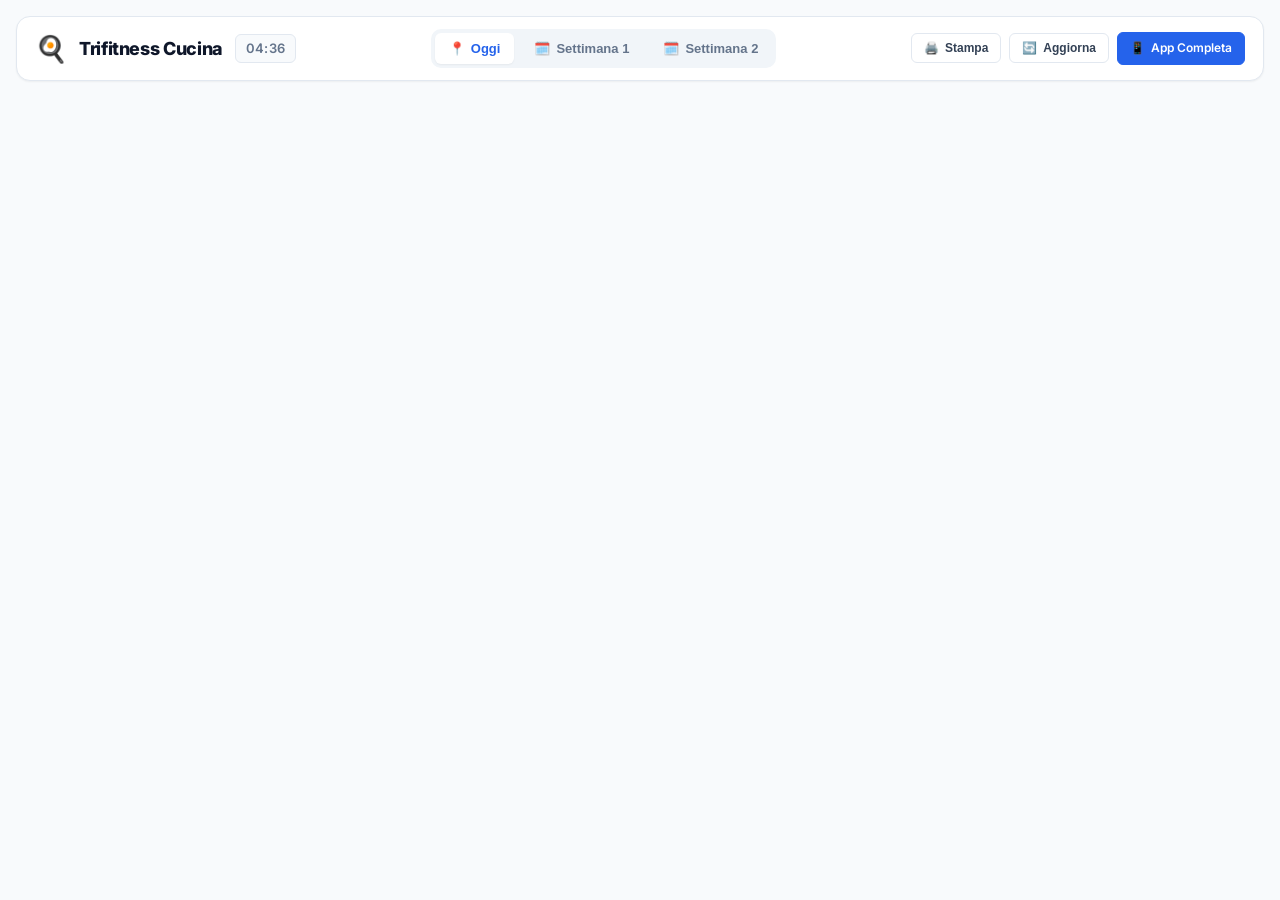
==== static/kitchen.html @ 12268996 "Add recipe edit button in slot modal and printable kitchen tablet view" ====
<!DOCTYPE html>
<html lang="it">
<head>
  <meta charset="UTF-8">
  <meta name="viewport" content="width=device-width, initial-scale=1.0">
  <title>Trifitness Cucina • Kiosk & Tablet</title>
  <link rel="preconnect" href="https://fonts.googleapis.com">
  <link rel="preconnect" href="https://fonts.gstatic.com" crossorigin>
  <link href="https://fonts.googleapis.com/css2?family=Inter:wght@400;500;600;700;800&display=swap" rel="stylesheet">
  <style>
    :root {
      --primary: #2563eb;
      --primary-dark: #1d4ed8;
      --primary-light: #eff6ff;
      --accent: #10b981;
      --bg: #f8fafc;
      --card-bg: #ffffff;
      --text: #0f172a;
      --text-muted: #64748b;
      --border: #e2e8f0;
      --radius-sm: 6px;
      --radius-md: 10px;
      --radius-lg: 14px;
      --shadow-sm: 0 1px 2px rgba(0, 0, 0, 0.05);
      --shadow-md: 0 4px 6px -1px rgba(0, 0, 0, 0.08), 0 2px 4px -2px rgba(0, 0, 0, 0.05);
    }

    * {
      box-sizing: border-box;
      margin: 0;
      padding: 0;
    }

    body {
      font-family: 'Inter', -apple-system, BlinkMacSystemFont, "Segoe UI", Roboto, sans-serif;
      background: var(--bg);
      color: var(--text);
      line-height: 1.4;
      padding: 16px;
      -webkit-font-smoothing: antialiased;
    }

    /* KIOSK HEADER */
    .kiosk-header {
      background: var(--card-bg);
      border: 1px solid var(--border);
      border-radius: var(--radius-lg);
      padding: 12px 18px;
      margin-bottom: 16px;
      display: flex;
      justify-content: space-between;
      align-items: center;
      box-shadow: var(--shadow-sm);
      flex-wrap: wrap;
      gap: 12px;
    }

    .kiosk-branding {
      display: flex;
      align-items: center;
      gap: 12px;
    }

    .kiosk-logo {
      font-size: 26px;
      line-height: 1;
    }

    .kiosk-title {
      font-size: 18px;
      font-weight: 800;
      color: var(--text);
      letter-spacing: -0.02em;
    }

    .kiosk-clock {
      font-size: 13px;
      font-weight: 600;
      color: var(--text-muted);
      background: var(--bg);
      padding: 4px 10px;
      border-radius: var(--radius-sm);
      border: 1px solid var(--border);
      letter-spacing: 0.02em;
    }

    .kiosk-nav {
      display: flex;
      align-items: center;
      gap: 6px;
      background: #f1f5f9;
      padding: 4px;
      border-radius: var(--radius-md);
    }

    .nav-btn {
      background: transparent;
      border: none;
      padding: 8px 14px;
      border-radius: var(--radius-sm);
      font-size: 13px;
      font-weight: 600;
      color: var(--text-muted);
      cursor: pointer;
      transition: all 0.15s ease;
      display: flex;
      align-items: center;
      gap: 6px;
    }

    .nav-btn:hover {
      color: var(--text);
    }

    .nav-btn.active {
      background: #ffffff;
      color: var(--primary);
      box-shadow: var(--shadow-sm);
    }

    .kiosk-actions {
      display: flex;
      align-items: center;
      gap: 8px;
    }

    .btn-action {
      background: #ffffff;
      border: 1px solid var(--border);
      padding: 7px 12px;
      border-radius: var(--radius-sm);
      font-size: 12px;
      font-weight: 600;
      color: #334155;
      cursor: pointer;
      text-decoration: none;
      display: inline-flex;
      align-items: center;
      gap: 6px;
      transition: all 0.15s ease;
    }

    .btn-action:hover {
      background: #f8fafc;
      border-color: #cbd5e1;
    }

    .btn-action-primary {
      background: var(--primary);
      color: #ffffff;
      border-color: var(--primary);
    }

    .btn-action-primary:hover {
      background: var(--primary-dark);
      color: #ffffff;
    }

    /* BADGES */
    .badge {
      display: inline-flex;
      align-items: center;
      gap: 4px;
      font-size: 11px;
      font-weight: 600;
      padding: 3px 8px;
      border-radius: 4px;
    }

    .badge-time {
      background: #f1f5f9;
      color: #475569;
    }

    .badge-servings {
      background: #e0e7ff;
      color: #3730a3;
      font-weight: 700;
    }

    .badge-prep {
      background: #dbeafe;
      color: #1e40af;
    }

    /* TODAY VIEW */
    .today-container {
      display: flex;
      flex-direction: column;
      gap: 16px;
    }

    .today-banner {
      background: linear-gradient(135deg, #1e3a8a 0%, #2563eb 100%);
      color: #ffffff;
      padding: 18px 22px;
      border-radius: var(--radius-lg);
      display: flex;
      justify-content: space-between;
      align-items: center;
      box-shadow: var(--shadow-md);
      flex-wrap: wrap;
      gap: 14px;
    }

    .today-title-group h2 {
      font-size: 24px;
      font-weight: 800;
      letter-spacing: -0.02em;
      margin-bottom: 4px;
    }

    .today-title-group p {
      font-size: 13px;
      color: #bfdbfe;
      font-weight: 500;
    }

    .today-week-toggle {
      display: flex;
      background: rgba(255, 255, 255, 0.18);
      border-radius: var(--radius-sm);
      padding: 3px;
      gap: 3px;
    }

    .today-week-btn {
      background: transparent;
      border: none;
      color: #e0e7ff;
      font-size: 12px;
      font-weight: 700;
      padding: 6px 12px;
      border-radius: 4px;
      cursor: pointer;
      transition: all 0.15s ease;
    }

    .today-week-btn.active {
      background: #ffffff;
      color: #1e3a8a;
    }

    .today-note-card {
      background: #fffbeb;
      border: 1px solid #fef3c7;
      color: #92400e;
      padding: 10px 16px;
      border-radius: var(--radius-md);
      font-size: 13px;
      font-weight: 500;
      display: flex;
      align-items: center;
      gap: 8px;
    }

    /* MEAL CARDS GRID IN TODAY VIEW */
    .today-meals-grid {
      display: grid;
      grid-template-columns: repeat(auto-fit, minmax(320px, 1fr));
      gap: 16px;
    }

    .today-meal-card {
      background: var(--card-bg);
      border: 1px solid var(--border);
      border-radius: var(--radius-lg);
      padding: 16px;
      box-shadow: var(--shadow-sm);
      display: flex;
      flex-direction: column;
      gap: 10px;
      transition: transform 0.15s ease, box-shadow 0.15s ease;
    }

    .today-meal-header {
      display: flex;
      justify-content: space-between;
      align-items: center;
      border-bottom: 1px solid #f1f5f9;
      padding-bottom: 8px;
    }

    .slot-title {
      font-size: 13px;
      font-weight: 700;
      color: var(--primary);
      text-transform: uppercase;
      letter-spacing: 0.03em;
      display: flex;
      align-items: center;
      gap: 6px;
    }

    .today-recipe-title {
      font-size: 17px;
      font-weight: 800;
      color: #0f172a;
      line-height: 1.3;
    }

    .today-recipe-badges {
      display: flex;
      gap: 6px;
      flex-wrap: wrap;
    }

    /* INGREDIENTS LIST BOX (TODAY VIEW ONLY) */
    .today-ingredients-box {
      background: #f8fafc;
      border: 1px solid #e2e8f0;
      border-radius: var(--radius-md);
      padding: 12px 14px;
      margin-top: 4px;
    }

    .today-ingredients-header {
      font-size: 11px;
      font-weight: 700;
      color: #475569;
      text-transform: uppercase;
      letter-spacing: 0.04em;
      margin-bottom: 8px;
      display: flex;
      justify-content: space-between;
    }

    .today-ingredients-list {
      list-style: none;
      display: flex;
      flex-direction: column;
      gap: 6px;
    }

    .today-ingredient-item {
      display: flex;
      justify-content: space-between;
      align-items: baseline;
      font-size: 13px;
      border-bottom: 1px dashed #e2e8f0;
      padding-bottom: 4px;
    }

    .today-ingredient-item:last-child {
      border-bottom: none;
      padding-bottom: 0;
    }

    .ing-name-text {
      font-weight: 600;
      color: #1e293b;
    }

    .ing-qty-tag {
      font-weight: 700;
      color: var(--primary);
      font-size: 13px;
      white-space: nowrap;
      background: #ffffff;
      padding: 1px 6px;
      border-radius: 4px;
      border: 1px solid #cbd5e1;
    }

    .today-meal-notes {
      font-size: 12px;
      color: #64748b;
      font-style: italic;
      background: #f8fafc;
      padding: 6px 10px;
      border-radius: var(--radius-sm);
    }

    /* WEEK VIEW */
    .week-container {
      display: flex;
      flex-direction: column;
      gap: 14px;
    }

    .week-header-bar {
      display: flex;
      justify-content: space-between;
      align-items: center;
      background: var(--card-bg);
      border: 1px solid var(--border);
      padding: 12px 18px;
      border-radius: var(--radius-md);
    }

    .week-header-bar h2 {
      font-size: 18px;
      font-weight: 800;
    }

    .week-grid {
      display: grid;
      grid-template-columns: repeat(7, minmax(140px, 1fr));
      gap: 10px;
      overflow-x: auto;
      padding-bottom: 10px;
    }

    .week-day-card {
      background: var(--card-bg);
      border: 1px solid var(--border);
      border-radius: var(--radius-md);
      overflow: hidden;
      display: flex;
      flex-direction: column;
      min-width: 140px;
      box-shadow: var(--shadow-sm);
    }

    .week-day-card.is-today {
      border: 2px solid var(--primary);
      background: #f0f7ff;
    }

    .week-day-header {
      background: #f1f5f9;
      padding: 8px 10px;
      font-weight: 700;
      font-size: 13px;
      text-align: center;
      border-bottom: 1px solid var(--border);
      display: flex;
      justify-content: center;
      align-items: center;
      gap: 6px;
    }

    .week-day-card.is-today .week-day-header {
      background: var(--primary);
      color: #ffffff;
    }

    .tag-today {
      background: #ffffff;
      color: var(--primary);
      font-size: 9px;
      font-weight: 800;
      padding: 1px 4px;
      border-radius: 3px;
      text-transform: uppercase;
    }

    .week-slots-list {
      display: flex;
      flex-direction: column;
      gap: 6px;
      padding: 8px;
      flex: 1;
    }

    .week-slot-item {
      background: #ffffff;
      border: 1px solid #f1f5f9;
      border-radius: var(--radius-sm);
      padding: 6px 8px;
      font-size: 11px;
    }

    .week-day-card.is-today .week-slot-item {
      border-color: #cbd5e1;
      box-shadow: 0 1px 2px rgba(0,0,0,0.03);
    }

    .week-slot-label {
      font-size: 9.5px;
      font-weight: 700;
      color: #64748b;
      text-transform: uppercase;
      margin-bottom: 2px;
    }

    .week-slot-recipe {
      font-weight: 700;
      color: #0f172a;
      line-height: 1.25;
      margin-bottom: 4px;
    }

    .week-slot-badges {
      display: flex;
      gap: 4px;
      flex-wrap: wrap;
    }

    /* PRINT STYLES */
    @media print {
      body {
        background: #ffffff !important;
        padding: 0 !important;
        font-size: 11pt !important;
      }

      .kiosk-header,
      .kiosk-actions,
      .today-week-toggle,
      .nav-btn,
      .no-print {
        display: none !important;
      }

      .today-banner {
        background: #ffffff !important;
        color: #000000 !important;
        border: 2px solid #000000 !important;
        box-shadow: none !important;
        padding: 10px !important;
        margin-bottom: 12px !important;
      }

      .today-title-group h2 {
        color: #000000 !important;
      }

      .today-title-group p {
        color: #475569 !important;
      }

      .today-meals-grid {
        grid-template-columns: repeat(2, 1fr) !important;
        gap: 12px !important;
      }

      .today-meal-card {
        border: 1px solid #94a3b8 !important;
        box-shadow: none !important;
        break-inside: avoid;
        page-break-inside: avoid;
      }

      .week-grid {
        grid-template-columns: repeat(7, 1fr) !important;
        gap: 6px !important;
      }

      .week-day-card {
        border: 1px solid #64748b !important;
        box-shadow: none !important;
        break-inside: avoid;
      }
    }

    @media (max-width: 768px) {
      .kiosk-header {
        flex-direction: column;
        align-items: stretch;
      }
      .kiosk-nav {
        justify-content: center;
      }
      .kiosk-actions {
        justify-content: center;
      }
      .today-meals-grid {
        grid-template-columns: 1fr;
      }
    }
  </style>
</head>
<body>

  <!-- KIOSK HEADER -->
  <header class="kiosk-header">
    <div class="kiosk-branding">
      <div class="kiosk-logo">🍳</div>
      <div>
        <h1 class="kiosk-title">Trifitness Cucina</h1>
      </div>
      <div class="kiosk-clock" id="live-clock">--:--</div>
    </div>

    <nav class="kiosk-nav no-print">
      <button type="button" class="nav-btn active" id="btn-view-today">
        <span>📍</span> Oggi
      </button>
      <button type="button" class="nav-btn" id="btn-view-w1">
        <span>🗓️</span> Settimana 1
      </button>
      <button type="button" class="nav-btn" id="btn-view-w2">
        <span>🗓️</span> Settimana 2
      </button>
    </nav>

    <div class="kiosk-actions no-print">
      <button type="button" class="btn-action" id="btn-print" title="Stampa vista corrente">
        <span>🖨️</span> Stampa
      </button>
      <button type="button" class="btn-action" id="btn-refresh" title="Ricarica piano pasti">
        <span>🔄</span> Aggiorna
      </button>
      <a href="/" class="btn-action btn-action-primary" title="Apri applicazione completa">
        <span>📱</span> App Completa
      </a>
    </div>
  </header>

  <!-- MAIN CONTENT CONTAINER -->
  <main id="kiosk-content">
    <!-- Populated dynamically via JS -->
  </main>

  <script>
    // State
    let plan = { weeks: [] };
    let recipes = [];
    let currentView = 'today'; // 'today', 'w1', 'w2'
    let activeTodayWeek = 1;

    const SLOT_KEYS = ['colazione', 'merenda_mattina', 'pranzo', 'pranzo_2', 'merenda_pomeriggio', 'cena', 'cena_2'];
    const SLOT_LABELS = {
      colazione: { label: "Colazione", icon: "☕" },
      merenda_mattina: { label: "Spuntino Mattina", icon: "🥜" },
      pranzo: { label: "Pranzo 1", icon: "🍝" },
      pranzo_2: { label: "Pranzo 2", icon: "🍝" },
      merenda_pomeriggio: { label: "Spuntino Pomeriggio", icon: "🍎" },
      cena: { label: "Cena 1", icon: "🍽️" },
      cena_2: { label: "Cena 2", icon: "🍽️" }
    };

    function escapeHtml(str) {
      if (!str) return '';
      return String(str)
        .replace(/&/g, '&amp;')
        .replace(/</g, '&lt;')
        .replace(/>/g, '&gt;')
        .replace(/"/g, '&quot;');
    }

    // CLOCK
    function updateLiveClock() {
      const now = new Date();
      const clockEl = document.getElementById('live-clock');
      if (clockEl) {
        clockEl.textContent = now.toLocaleTimeString('it-IT', { hour: '2-digit', minute: '2-digit' });
      }
    }
    setInterval(updateLiveClock, 1000);
    updateLiveClock();

    // INITIALIZATION & QUERY PARAMS
    document.addEventListener('DOMContentLoaded', async () => {
      parseUrlParams();
      setupEventListeners();
      await loadData();

      // Background auto-refresh every 5 minutes
      setInterval(loadData, 300000);
    });

    function parseUrlParams() {
      const params = new URLSearchParams(window.location.search);
      const viewParam = params.get('view');
      const weekParam = params.get('week');

      if (viewParam === 'today') {
        currentView = 'today';
      } else if (viewParam === 'w1' || weekParam === '1') {
        currentView = 'w1';
      } else if (viewParam === 'w2' || weekParam === '2') {
        currentView = 'w2';
      } else {
        const savedView = localStorage.getItem('kitchen_view');
        currentView = savedView || 'today';
      }

      const savedWeek = localStorage.getItem('kitchen_today_week');
      if (savedWeek === '2') activeTodayWeek = 2;
    }

    function setupEventListeners() {
      document.getElementById('btn-view-today').addEventListener('click', () => switchView('today'));
      document.getElementById('btn-view-w1').addEventListener('click', () => switchView('w1'));
      document.getElementById('btn-view-w2').addEventListener('click', () => switchView('w2'));
      document.getElementById('btn-print').addEventListener('click', () => window.print());
      document.getElementById('btn-refresh').addEventListener('click', () => loadData(true));
    }

    function switchView(view) {
      currentView = view;
      localStorage.setItem('kitchen_view', view);
      updateNavButtons();
      render();
    }

    function updateNavButtons() {
      document.getElementById('btn-view-today').classList.toggle('active', currentView === 'today');
      document.getElementById('btn-view-w1').classList.toggle('active', currentView === 'w1');
      document.getElementById('btn-view-w2').classList.toggle('active', currentView === 'w2');
    }

    async function loadData(showFeedback = false) {
      try {
        const [planRes, recRes] = await Promise.all([
          fetch('/api/plan'),
          fetch('/api/recipes')
        ]);
        plan = await planRes.json();
        recipes = await recRes.json();
        updateNavButtons();
        render();

        if (showFeedback) {
          const btn = document.getElementById('btn-refresh');
          const original = btn.innerHTML;
          btn.innerHTML = '<span>✅</span> Aggiornato';
          setTimeout(() => { btn.innerHTML = original; }, 1500);
        }
      } catch (err) {
        console.error("Errore caricamento dati:", err);
      }
    }

    function render() {
      const container = document.getElementById('kiosk-content');
      container.innerHTML = '';

      if (currentView === 'today') {
        renderTodayView(container);
      } else if (currentView === 'w1') {
        renderWeekView(container, 1);
      } else if (currentView === 'w2') {
        renderWeekView(container, 2);
      }
    }

    // 1. TODAY VIEW (WITH INGREDIENTS)
    function renderTodayView(container) {
      const jsDay = new Date().getDay();
      const todayDayIndex = (jsDay === 0) ? 6 : jsDay - 1; // 0=Mon..6=Sun
      const todayDateStr = new Date().toLocaleDateString('it-IT', {
        weekday: 'long',
        day: 'numeric',
        month: 'long',
        year: 'numeric'
      });
      const capitalizedDate = todayDateStr.charAt(0).toUpperCase() + todayDateStr.slice(1);

      const targetWeek = plan.weeks.find(w => w.week_number === activeTodayWeek) || plan.weeks[0];
      const todayDay = targetWeek ? targetWeek.days.find(d => (d.day_index % 7) === todayDayIndex) : null;

      const recipeMap = new Map(recipes.map(r => [r.id, r]));

      const viewWrap = document.createElement('div');
      viewWrap.className = 'today-container';

      // Header Banner
      const banner = document.createElement('div');
      banner.className = 'today-banner';
      banner.innerHTML = `
        <div class="today-title-group">
          <h2>📍 ${capitalizedDate}</h2>
          <p>Trifitness Kiosk • Pasti & Dosi del Giorno</p>
        </div>
        <div class="today-week-toggle no-print">
          <button type="button" class="today-week-btn ${activeTodayWeek === 1 ? 'active' : ''}" id="btn-toggle-w1">Settimana 1</button>
          <button type="button" class="today-week-btn ${activeTodayWeek === 2 ? 'active' : ''}" id="btn-toggle-w2">Settimana 2</button>
        </div>
      `;
      viewWrap.appendChild(banner);

      banner.querySelector('#btn-toggle-w1').addEventListener('click', () => {
        activeTodayWeek = 1;
        localStorage.setItem('kitchen_today_week', '1');
        render();
      });
      banner.querySelector('#btn-toggle-w2').addEventListener('click', () => {
        activeTodayWeek = 2;
        localStorage.setItem('kitchen_today_week', '2');
        render();
      });

      // Day Note / Walking Pad recommendation if present
      if (todayDay && (todayDay.note || todayDay.walking_pad)) {
        const noteCard = document.createElement('div');
        noteCard.className = 'today-note-card';
        let noteContent = '';
        if (todayDay.note) noteContent += `📌 <strong>Nota:</strong> ${escapeHtml(todayDay.note)} `;
        if (todayDay.walking_pad) noteContent += ` | 🚶 <strong>Attività:</strong> ${escapeHtml(todayDay.walking_pad)}`;
        noteCard.innerHTML = noteContent;
        viewWrap.appendChild(noteCard);
      }

      // Meals Grid
      const mealsGrid = document.createElement('div');
      mealsGrid.className = 'today-meals-grid';

      if (!todayDay || !todayDay.slots) {
        mealsGrid.innerHTML = `<p style="grid-column: 1/-1; text-align: center; color: #64748b; padding: 40px;">Nessun dato trovato per la giornata di oggi.</p>`;
        viewWrap.appendChild(mealsGrid);
        container.appendChild(viewWrap);
        return;
      }

      SLOT_KEYS.forEach(slotKey => {
        const recipeId = todayDay.slots[slotKey];
        // If secondary lunch/dinner has no recipe, skip to keep screen clean
        if ((slotKey === 'pranzo_2' || slotKey === 'cena_2') && !recipeId) {
          return;
        }

        const info = SLOT_LABELS[slotKey];
        const r = recipeId ? recipeMap.get(recipeId) : null;
        const slotServings = (todayDay.slot_servings && todayDay.slot_servings[slotKey]) ? todayDay.slot_servings[slotKey] : 1;

        const card = document.createElement('div');
        card.className = 'today-meal-card';

        if (r) {
          const baseServings = r.servings || 1;
          const multiplier = slotServings / baseServings;

          // Scaled Ingredients HTML
          let ingredientsHtml = '';
          if (r.ingredients && r.ingredients.length > 0) {
            ingredientsHtml = r.ingredients.map(ing => {
              const rawScaled = ing.quantity * multiplier;
              const formattedQty = (rawScaled % 1 !== 0) ? rawScaled.toFixed(1) : Math.round(rawScaled);
              return `
                <li class="today-ingredient-item">
                  <span class="ing-name-text">${escapeHtml(ing.name)}</span>
                  <span class="ing-qty-tag">${formattedQty} ${escapeHtml(ing.unit)}</span>
                </li>
              `;
            }).join('');
          } else {
            ingredientsHtml = `<li style="color: #94a3b8; font-style: italic; font-size: 12px;">Nessun ingrediente specifico (pasto fuori casa o libero).</li>`;
          }

          card.innerHTML = `
            <div class="today-meal-header">
              <span class="slot-title">${info.icon} ${info.label}</span>
              <div class="today-recipe-badges">
                <span class="badge badge-time">⏱️ ${r.prep_time_minutes}m</span>
                <span class="badge badge-servings">👥 ${slotServings} ${slotServings === 1 ? 'porzione' : 'porzioni'}</span>
                ${r.meal_prep && r.meal_prep.is_prep ? `<span class="badge badge-prep">Prep</span>` : ''}
              </div>
            </div>

            <div class="today-recipe-title">${escapeHtml(r.title)}</div>

            <div class="today-ingredients-box">
              <div class="today-ingredients-header">
                <span>Ingredienti necessari</span>
                <span>Dosi (${slotServings} ${slotServings === 1 ? 'persona' : 'persone'})</span>
              </div>
              <ul class="today-ingredients-list">
                ${ingredientsHtml}
              </ul>
            </div>

            ${r.notes ? `<div class="today-meal-notes">💡 ${escapeHtml(r.notes)}</div>` : ''}
            ${r.meal_prep && r.meal_prep.instructions ? `
              <div class="today-meal-notes" style="background: #eff6ff; color: #1e40af;">
                🍳 <strong>Meal Prep:</strong> ${escapeHtml(r.meal_prep.instructions)}
              </div>
            ` : ''}
          `;
        } else {
          card.innerHTML = `
            <div class="today-meal-header">
              <span class="slot-title">${info.icon} ${info.label}</span>
            </div>
            <div class="today-recipe-title" style="color: #94a3b8; font-weight: 500; font-size: 14px;">
              Nessun pasto pianificato
            </div>
          `;
        }

        mealsGrid.appendChild(card);
      });

      viewWrap.appendChild(mealsGrid);
      container.appendChild(viewWrap);
    }

    // 2. WEEK VIEW (NO INGREDIENTS, COMPACT READ-ONLY CALENDAR)
    function renderWeekView(container, weekNumber) {
      const jsDay = new Date().getDay();
      const todayDayIndex = (jsDay === 0) ? 6 : jsDay - 1;

      const targetWeek = plan.weeks.find(w => w.week_number === weekNumber) || plan.weeks[0];
      const recipeMap = new Map(recipes.map(r => [r.id, r]));

      const viewWrap = document.createElement('div');
      viewWrap.className = 'week-container';

      const headerBar = document.createElement('div');
      headerBar.className = 'week-header-bar';
      headerBar.innerHTML = `
        <h2>🗓️ Settimana ${weekNumber} • Calendario Pasti</h2>
        <span class="badge badge-prep">${targetWeek ? targetWeek.days.length : 7} Giorni</span>
      `;
      viewWrap.appendChild(headerBar);

      const grid = document.createElement('div');
      grid.className = 'week-grid';

      if (!targetWeek || !targetWeek.days) {
        grid.innerHTML = `<p style="grid-column: 1/-1; text-align: center; color: #64748b; padding: 40px;">Settimana non trovata.</p>`;
        viewWrap.appendChild(grid);
        container.appendChild(viewWrap);
        return;
      }

      targetWeek.days.forEach(day => {
        const isToday = (day.day_index % 7) === todayDayIndex;
        const dayCard = document.createElement('div');
        dayCard.className = `week-day-card ${isToday ? 'is-today' : ''}`;

        let slotsHtml = '';
        SLOT_KEYS.forEach(slotKey => {
          const recipeId = day.slots ? day.slots[slotKey] : null;
          if ((slotKey === 'pranzo_2' || slotKey === 'cena_2') && !recipeId) {
            return;
          }

          const info = SLOT_LABELS[slotKey];
          const r = recipeId ? recipeMap.get(recipeId) : null;
          const slotServings = (day.slot_servings && day.slot_servings[slotKey]) ? day.slot_servings[slotKey] : 1;

          if (r) {
            slotsHtml += `
              <div class="week-slot-item">
                <div class="week-slot-label">${info.icon} ${info.label}</div>
                <div class="week-slot-recipe">${escapeHtml(r.title)}</div>
                <div class="week-slot-badges">
                  <span class="badge badge-time">${r.prep_time_minutes}m</span>
                  ${slotServings > 1 ? `<span class="badge badge-servings">👥 ${slotServings}</span>` : ''}
                  ${r.meal_prep && r.meal_prep.is_prep ? `<span class="badge badge-prep">Prep</span>` : ''}
                </div>
              </div>
            `;
          } else {
            slotsHtml += `
              <div class="week-slot-item" style="opacity: 0.5;">
                <div class="week-slot-label">${info.icon} ${info.label}</div>
                <div style="color: #94a3b8; font-size: 10px;">—</div>
              </div>
            `;
          }
        });

        dayCard.innerHTML = `
          <div class="week-day-header">
            <span>${escapeHtml(day.day_name)}</span>
            ${isToday ? '<span class="tag-today">Oggi</span>' : ''}
          </div>
          <div class="week-slots-list">
            ${slotsHtml}
          </div>
        `;

        grid.appendChild(dayCard);
      });

      viewWrap.appendChild(grid);
      container.appendChild(viewWrap);
    }
  </script>
</body>
</html>
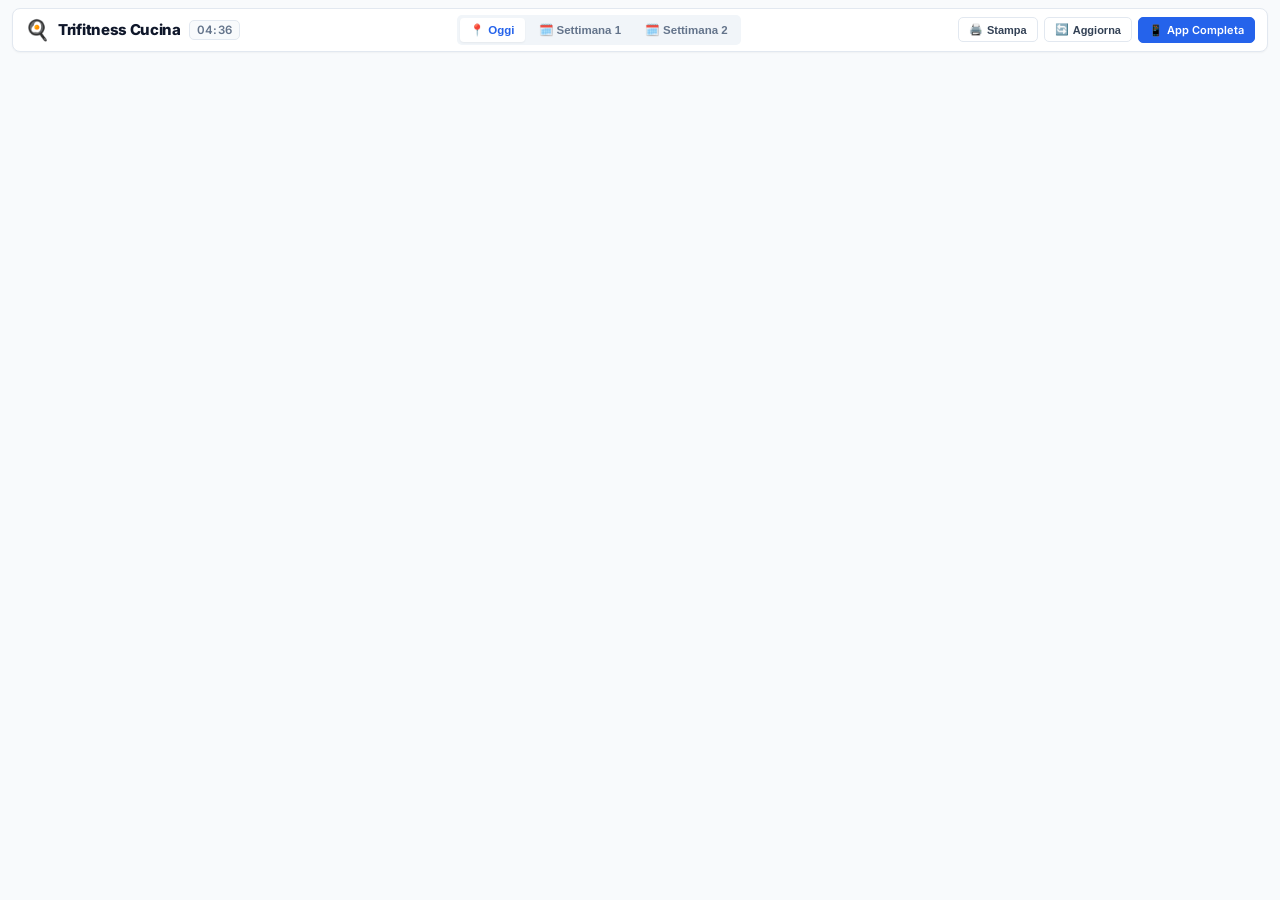
==== commit 5993e836: "Kitchen view: 5 columns on one row with Pranzo 2 and Cena 2 stacked under primary meals" ====
--- a/static/kitchen.html
+++ b/static/kitchen.html
@@ -18,11 +18,9 @@
       --text: #0f172a;
       --text-muted: #64748b;
       --border: #e2e8f0;
-      --radius-sm: 6px;
-      --radius-md: 10px;
-      --radius-lg: 14px;
-      --shadow-sm: 0 1px 2px rgba(0, 0, 0, 0.05);
-      --shadow-md: 0 4px 6px -1px rgba(0, 0, 0, 0.08), 0 2px 4px -2px rgba(0, 0, 0, 0.05);
+      --radius-sm: 5px;
+      --radius-md: 8px;
+      --radius-lg: 12px;
     }
 
     * {
@@ -35,8 +33,8 @@
       font-family: 'Inter', -apple-system, BlinkMacSystemFont, "Segoe UI", Roboto, sans-serif;
       background: var(--bg);
       color: var(--text);
-      line-height: 1.4;
-      padding: 16px;
+      line-height: 1.3;
+      padding: 8px 12px;
       -webkit-font-smoothing: antialiased;
     }
 
@@ -44,41 +42,41 @@
     .kiosk-header {
       background: var(--card-bg);
       border: 1px solid var(--border);
-      border-radius: var(--radius-lg);
-      padding: 12px 18px;
-      margin-bottom: 16px;
+      border-radius: var(--radius-md);
+      padding: 6px 12px;
+      margin-bottom: 8px;
       display: flex;
       justify-content: space-between;
       align-items: center;
-      box-shadow: var(--shadow-sm);
+      box-shadow: 0 1px 2px rgba(0, 0, 0, 0.04);
       flex-wrap: wrap;
-      gap: 12px;
+      gap: 8px;
     }
 
     .kiosk-branding {
       display: flex;
       align-items: center;
-      gap: 12px;
+      gap: 8px;
     }
 
     .kiosk-logo {
-      font-size: 26px;
+      font-size: 20px;
       line-height: 1;
     }
 
     .kiosk-title {
-      font-size: 18px;
+      font-size: 15px;
       font-weight: 800;
       color: var(--text);
       letter-spacing: -0.02em;
     }
 
     .kiosk-clock {
-      font-size: 13px;
+      font-size: 11.5px;
       font-weight: 600;
       color: var(--text-muted);
       background: var(--bg);
-      padding: 4px 10px;
+      padding: 2px 7px;
       border-radius: var(--radius-sm);
       border: 1px solid var(--border);
       letter-spacing: 0.02em;
@@ -87,25 +85,25 @@
     .kiosk-nav {
       display: flex;
       align-items: center;
-      gap: 6px;
+      gap: 4px;
       background: #f1f5f9;
-      padding: 4px;
-      border-radius: var(--radius-md);
+      padding: 3px;
+      border-radius: var(--radius-sm);
     }
 
     .nav-btn {
       background: transparent;
       border: none;
-      padding: 8px 14px;
-      border-radius: var(--radius-sm);
-      font-size: 13px;
+      padding: 5px 10px;
+      border-radius: 4px;
+      font-size: 11.5px;
       font-weight: 600;
       color: var(--text-muted);
       cursor: pointer;
       transition: all 0.15s ease;
       display: flex;
       align-items: center;
-      gap: 6px;
+      gap: 4px;
     }
 
     .nav-btn:hover {
@@ -115,28 +113,28 @@
     .nav-btn.active {
       background: #ffffff;
       color: var(--primary);
-      box-shadow: var(--shadow-sm);
+      box-shadow: 0 1px 2px rgba(0, 0, 0, 0.05);
     }
 
     .kiosk-actions {
       display: flex;
       align-items: center;
-      gap: 8px;
+      gap: 6px;
     }
 
     .btn-action {
       background: #ffffff;
       border: 1px solid var(--border);
-      padding: 7px 12px;
+      padding: 5px 10px;
       border-radius: var(--radius-sm);
-      font-size: 12px;
+      font-size: 11px;
       font-weight: 600;
       color: #334155;
       cursor: pointer;
       text-decoration: none;
       display: inline-flex;
       align-items: center;
-      gap: 6px;
+      gap: 4px;
       transition: all 0.15s ease;
     }
 
@@ -160,11 +158,13 @@
     .badge {
       display: inline-flex;
       align-items: center;
-      gap: 4px;
-      font-size: 11px;
+      gap: 3px;
+      font-size: 9.5px;
       font-weight: 600;
-      padding: 3px 8px;
-      border-radius: 4px;
+      padding: 1.5px 5px;
+      border-radius: 3px;
+      white-space: nowrap;
+      line-height: 1.2;
     }
 
     .badge-time {
@@ -187,51 +187,51 @@
     .today-container {
       display: flex;
       flex-direction: column;
-      gap: 16px;
+      gap: 8px;
+      width: 100%;
     }
 
     .today-banner {
       background: linear-gradient(135deg, #1e3a8a 0%, #2563eb 100%);
       color: #ffffff;
-      padding: 18px 22px;
-      border-radius: var(--radius-lg);
+      padding: 8px 14px;
+      border-radius: var(--radius-md);
       display: flex;
       justify-content: space-between;
       align-items: center;
-      box-shadow: var(--shadow-md);
+      box-shadow: 0 2px 4px rgba(0, 0, 0, 0.06);
       flex-wrap: wrap;
-      gap: 14px;
+      gap: 8px;
     }
 
     .today-title-group h2 {
-      font-size: 24px;
+      font-size: 16px;
       font-weight: 800;
-      letter-spacing: -0.02em;
-      margin-bottom: 4px;
+      letter-spacing: -0.01em;
     }
 
     .today-title-group p {
-      font-size: 13px;
+      font-size: 11px;
       color: #bfdbfe;
       font-weight: 500;
     }
 
     .today-week-toggle {
       display: flex;
-      background: rgba(255, 255, 255, 0.18);
-      border-radius: var(--radius-sm);
-      padding: 3px;
-      gap: 3px;
+      background: rgba(255, 255, 255, 0.2);
+      border-radius: 4px;
+      padding: 2px;
+      gap: 2px;
     }
 
     .today-week-btn {
       background: transparent;
       border: none;
       color: #e0e7ff;
-      font-size: 12px;
+      font-size: 11px;
       font-weight: 700;
-      padding: 6px 12px;
-      border-radius: 4px;
+      padding: 4px 8px;
+      border-radius: 3px;
       cursor: pointer;
       transition: all 0.15s ease;
     }
@@ -245,32 +245,48 @@
       background: #fffbeb;
       border: 1px solid #fef3c7;
       color: #92400e;
-      padding: 10px 16px;
-      border-radius: var(--radius-md);
-      font-size: 13px;
+      padding: 6px 10px;
+      border-radius: var(--radius-sm);
+      font-size: 11.5px;
       font-weight: 500;
       display: flex;
       align-items: center;
-      gap: 8px;
-    }
-
-    /* MEAL CARDS GRID IN TODAY VIEW */
+      gap: 6px;
+    }
+
+    /* MEALS GRID: EXACTLY 5 COLUMNS ON ONE ROW */
     .today-meals-grid {
       display: grid;
-      grid-template-columns: repeat(auto-fit, minmax(320px, 1fr));
-      gap: 16px;
-    }
-
+      grid-template-columns: repeat(5, minmax(0, 1fr));
+      gap: 8px;
+      width: 100%;
+      align-items: start;
+    }
+
+    /* COLUMN CONTAINER (Stacks Pranzo 1 & 2 or Cena 1 & 2 vertically) */
+    .today-column {
+      display: flex;
+      flex-direction: column;
+      gap: 8px;
+      min-width: 0;
+    }
+
+    /* COMPACT MEAL CARD */
     .today-meal-card {
       background: var(--card-bg);
       border: 1px solid var(--border);
-      border-radius: var(--radius-lg);
-      padding: 16px;
-      box-shadow: var(--shadow-sm);
+      border-radius: var(--radius-md);
+      padding: 8px 10px;
+      box-shadow: 0 1px 2px rgba(0, 0, 0, 0.04);
       display: flex;
       flex-direction: column;
-      gap: 10px;
-      transition: transform 0.15s ease, box-shadow 0.15s ease;
+      gap: 4px;
+      min-width: 0;
+    }
+
+    .today-meal-card.secondary-slot {
+      border-left: 3px solid #6366f1;
+      background: #faf5ff;
     }
 
     .today-meal-header {
@@ -278,67 +294,79 @@
       justify-content: space-between;
       align-items: center;
       border-bottom: 1px solid #f1f5f9;
-      padding-bottom: 8px;
+      padding-bottom: 3px;
+      gap: 4px;
+      flex-wrap: wrap;
     }
 
     .slot-title {
+      font-size: 10.5px;
+      font-weight: 800;
+      color: var(--primary);
+      text-transform: uppercase;
+      letter-spacing: 0.02em;
+      display: flex;
+      align-items: center;
+      gap: 4px;
+      white-space: nowrap;
+    }
+
+    .slot-title.slot-secondary {
+      color: #6366f1;
+    }
+
+    .today-recipe-badges {
+      display: flex;
+      gap: 3px;
+      flex-wrap: wrap;
+    }
+
+    .today-recipe-title {
       font-size: 13px;
       font-weight: 700;
-      color: var(--primary);
-      text-transform: uppercase;
-      letter-spacing: 0.03em;
-      display: flex;
-      align-items: center;
-      gap: 6px;
-    }
-
-    .today-recipe-title {
-      font-size: 17px;
-      font-weight: 800;
       color: #0f172a;
-      line-height: 1.3;
-    }
-
-    .today-recipe-badges {
-      display: flex;
-      gap: 6px;
-      flex-wrap: wrap;
-    }
-
-    /* INGREDIENTS LIST BOX (TODAY VIEW ONLY) */
+      line-height: 1.25;
+      margin-top: 1px;
+      word-break: break-word;
+    }
+
+    /* INGREDIENTS LIST BOX (COMPACT & CLEAN) */
     .today-ingredients-box {
       background: #f8fafc;
       border: 1px solid #e2e8f0;
-      border-radius: var(--radius-md);
-      padding: 12px 14px;
-      margin-top: 4px;
+      border-radius: 4px;
+      padding: 5px 7px;
+      margin-top: 2px;
     }
 
     .today-ingredients-header {
-      font-size: 11px;
+      font-size: 9px;
       font-weight: 700;
-      color: #475569;
+      color: #64748b;
       text-transform: uppercase;
-      letter-spacing: 0.04em;
-      margin-bottom: 8px;
+      letter-spacing: 0.02em;
+      margin-bottom: 3px;
       display: flex;
       justify-content: space-between;
+      line-height: 1;
     }
 
     .today-ingredients-list {
       list-style: none;
       display: flex;
       flex-direction: column;
-      gap: 6px;
+      gap: 2.5px;
     }
 
     .today-ingredient-item {
       display: flex;
       justify-content: space-between;
       align-items: baseline;
-      font-size: 13px;
+      font-size: 11px;
       border-bottom: 1px dashed #e2e8f0;
-      padding-bottom: 4px;
+      padding-bottom: 1.5px;
+      gap: 4px;
+      line-height: 1.2;
     }
 
     .today-ingredient-item:last-child {
@@ -349,33 +377,36 @@
     .ing-name-text {
       font-weight: 600;
       color: #1e293b;
+      word-break: break-word;
     }
 
     .ing-qty-tag {
       font-weight: 700;
       color: var(--primary);
-      font-size: 13px;
+      font-size: 10.5px;
       white-space: nowrap;
       background: #ffffff;
-      padding: 1px 6px;
-      border-radius: 4px;
+      padding: 1px 4px;
+      border-radius: 3px;
       border: 1px solid #cbd5e1;
+      line-height: 1.1;
     }
 
     .today-meal-notes {
-      font-size: 12px;
-      color: #64748b;
-      font-style: italic;
-      background: #f8fafc;
-      padding: 6px 10px;
-      border-radius: var(--radius-sm);
+      font-size: 10px;
+      color: #475569;
+      background: #f1f5f9;
+      padding: 3px 6px;
+      border-radius: 3px;
+      line-height: 1.25;
+      margin-top: 2px;
     }
 
     /* WEEK VIEW */
     .week-container {
       display: flex;
       flex-direction: column;
-      gap: 14px;
+      gap: 10px;
     }
 
     .week-header-bar {
@@ -384,21 +415,21 @@
       align-items: center;
       background: var(--card-bg);
       border: 1px solid var(--border);
-      padding: 12px 18px;
+      padding: 8px 14px;
       border-radius: var(--radius-md);
     }
 
     .week-header-bar h2 {
-      font-size: 18px;
+      font-size: 15px;
       font-weight: 800;
     }
 
     .week-grid {
       display: grid;
-      grid-template-columns: repeat(7, minmax(140px, 1fr));
-      gap: 10px;
+      grid-template-columns: repeat(7, minmax(130px, 1fr));
+      gap: 8px;
       overflow-x: auto;
-      padding-bottom: 10px;
+      padding-bottom: 8px;
     }
 
     .week-day-card {
@@ -408,8 +439,8 @@
       overflow: hidden;
       display: flex;
       flex-direction: column;
-      min-width: 140px;
-      box-shadow: var(--shadow-sm);
+      min-width: 130px;
+      box-shadow: 0 1px 2px rgba(0,0,0,0.03);
     }
 
     .week-day-card.is-today {
@@ -419,15 +450,15 @@
 
     .week-day-header {
       background: #f1f5f9;
-      padding: 8px 10px;
+      padding: 6px 8px;
       font-weight: 700;
-      font-size: 13px;
+      font-size: 11.5px;
       text-align: center;
       border-bottom: 1px solid var(--border);
       display: flex;
       justify-content: center;
       align-items: center;
-      gap: 6px;
+      gap: 4px;
     }
 
     .week-day-card.is-today .week-day-header {
@@ -438,7 +469,7 @@
     .tag-today {
       background: #ffffff;
       color: var(--primary);
-      font-size: 9px;
+      font-size: 8.5px;
       font-weight: 800;
       padding: 1px 4px;
       border-radius: 3px;
@@ -448,8 +479,8 @@
     .week-slots-list {
       display: flex;
       flex-direction: column;
-      gap: 6px;
-      padding: 8px;
+      gap: 5px;
+      padding: 6px;
       flex: 1;
     }
 
@@ -457,34 +488,42 @@
       background: #ffffff;
       border: 1px solid #f1f5f9;
       border-radius: var(--radius-sm);
-      padding: 6px 8px;
-      font-size: 11px;
+      padding: 5px 6px;
+      font-size: 10.5px;
     }
 
     .week-day-card.is-today .week-slot-item {
       border-color: #cbd5e1;
-      box-shadow: 0 1px 2px rgba(0,0,0,0.03);
     }
 
     .week-slot-label {
-      font-size: 9.5px;
+      font-size: 9px;
       font-weight: 700;
       color: #64748b;
       text-transform: uppercase;
-      margin-bottom: 2px;
+      margin-bottom: 1px;
     }
 
     .week-slot-recipe {
       font-weight: 700;
       color: #0f172a;
-      line-height: 1.25;
-      margin-bottom: 4px;
+      line-height: 1.2;
+      margin-bottom: 2px;
     }
 
     .week-slot-badges {
       display: flex;
-      gap: 4px;
+      gap: 3px;
       flex-wrap: wrap;
+    }
+
+    /* RESPONSIVE & HORIZONTAL SCROLL ON VERY SMALL SCREENS */
+    @media (max-width: 820px) {
+      .today-meals-grid {
+        grid-template-columns: repeat(5, minmax(180px, 1fr));
+        overflow-x: auto;
+        padding-bottom: 8px;
+      }
     }
 
     /* PRINT STYLES */
@@ -492,7 +531,7 @@
       body {
         background: #ffffff !important;
         padding: 0 !important;
-        font-size: 11pt !important;
+        font-size: 9.5pt !important;
       }
 
       .kiosk-header,
@@ -506,14 +545,15 @@
       .today-banner {
         background: #ffffff !important;
         color: #000000 !important;
-        border: 2px solid #000000 !important;
+        border: 1.5px solid #000000 !important;
         box-shadow: none !important;
-        padding: 10px !important;
-        margin-bottom: 12px !important;
+        padding: 6px !important;
+        margin-bottom: 8px !important;
       }
 
       .today-title-group h2 {
         color: #000000 !important;
+        font-size: 14pt !important;
       }
 
       .today-title-group p {
@@ -521,8 +561,8 @@
       }
 
       .today-meals-grid {
-        grid-template-columns: repeat(2, 1fr) !important;
-        gap: 12px !important;
+        grid-template-columns: repeat(5, 1fr) !important;
+        gap: 6px !important;
       }
 
       .today-meal-card {
@@ -530,33 +570,18 @@
         box-shadow: none !important;
         break-inside: avoid;
         page-break-inside: avoid;
+        padding: 6px !important;
       }
 
       .week-grid {
         grid-template-columns: repeat(7, 1fr) !important;
-        gap: 6px !important;
+        gap: 4px !important;
       }
 
       .week-day-card {
         border: 1px solid #64748b !important;
         box-shadow: none !important;
         break-inside: avoid;
-      }
-    }
-
-    @media (max-width: 768px) {
-      .kiosk-header {
-        flex-direction: column;
-        align-items: stretch;
-      }
-      .kiosk-nav {
-        justify-content: center;
-      }
-      .kiosk-actions {
-        justify-content: center;
-      }
-      .today-meals-grid {
-        grid-template-columns: 1fr;
       }
     }
   </style>
@@ -610,16 +635,26 @@
     let currentView = 'today'; // 'today', 'w1', 'w2'
     let activeTodayWeek = 1;
 
-    const SLOT_KEYS = ['colazione', 'merenda_mattina', 'pranzo', 'pranzo_2', 'merenda_pomeriggio', 'cena', 'cena_2'];
+    // THE 5 MAIN COLUMNS (Semplicemente 5 blocchi in una sola riga)
+    const TODAY_COLUMNS = [
+      { id: 'colazione', label: 'Colazione', icon: '☕', slots: ['colazione'] },
+      { id: 'spuntino_mattina', label: 'Spuntino Matt.', icon: '🥜', slots: ['merenda_mattina'] },
+      { id: 'pranzo', label: 'Pranzo', icon: '🍝', slots: ['pranzo', 'pranzo_2'] },
+      { id: 'spuntino_pomeriggio', label: 'Spuntino Pom.', icon: '🍎', slots: ['merenda_pomeriggio'] },
+      { id: 'cena', label: 'Cena', icon: '🍽️', slots: ['cena', 'cena_2'] }
+    ];
+
     const SLOT_LABELS = {
       colazione: { label: "Colazione", icon: "☕" },
-      merenda_mattina: { label: "Spuntino Mattina", icon: "🥜" },
+      merenda_mattina: { label: "Spuntino Matt.", icon: "🥜" },
       pranzo: { label: "Pranzo 1", icon: "🍝" },
       pranzo_2: { label: "Pranzo 2", icon: "🍝" },
-      merenda_pomeriggio: { label: "Spuntino Pomeriggio", icon: "🍎" },
+      merenda_pomeriggio: { label: "Spuntino Pom.", icon: "🍎" },
       cena: { label: "Cena 1", icon: "🍽️" },
       cena_2: { label: "Cena 2", icon: "🍽️" }
     };
+
+    const ALL_SLOT_KEYS = ['colazione', 'merenda_mattina', 'pranzo', 'pranzo_2', 'merenda_pomeriggio', 'cena', 'cena_2'];
 
     function escapeHtml(str) {
       if (!str) return '';
@@ -727,7 +762,7 @@
       }
     }
 
-    // 1. TODAY VIEW (WITH INGREDIENTS)
+    // 1. TODAY VIEW (5 BLOCCHI SU UNA RIGA - PRANZO2 E CENA2 SOTTO A PRANZO1 E CENA1)
     function renderTodayView(container) {
       const jsDay = new Date().getDay();
       const todayDayIndex = (jsDay === 0) ? 6 : jsDay - 1; // 0=Mon..6=Sun
@@ -747,7 +782,7 @@
       const viewWrap = document.createElement('div');
       viewWrap.className = 'today-container';
 
-      // Header Banner
+      // Compact Header Banner
       const banner = document.createElement('div');
       banner.className = 'today-banner';
       banner.innerHTML = `
@@ -773,7 +808,7 @@
         render();
       });
 
-      // Day Note / Walking Pad recommendation if present
+      // Day Note / Activity if present
       if (todayDay && (todayDay.note || todayDay.walking_pad)) {
         const noteCard = document.createElement('div');
         noteCard.className = 'today-note-card';
@@ -784,97 +819,112 @@
         viewWrap.appendChild(noteCard);
       }
 
-      // Meals Grid
+      // 5-Column Grid
       const mealsGrid = document.createElement('div');
       mealsGrid.className = 'today-meals-grid';
 
       if (!todayDay || !todayDay.slots) {
-        mealsGrid.innerHTML = `<p style="grid-column: 1/-1; text-align: center; color: #64748b; padding: 40px;">Nessun dato trovato per la giornata di oggi.</p>`;
+        mealsGrid.innerHTML = `<p style="grid-column: 1/-1; text-align: center; color: #64748b; padding: 30px;">Nessun dato trovato per la giornata di oggi.</p>`;
         viewWrap.appendChild(mealsGrid);
         container.appendChild(viewWrap);
         return;
       }
 
-      SLOT_KEYS.forEach(slotKey => {
-        const recipeId = todayDay.slots[slotKey];
-        // If secondary lunch/dinner has no recipe, skip to keep screen clean
-        if ((slotKey === 'pranzo_2' || slotKey === 'cena_2') && !recipeId) {
-          return;
-        }
-
-        const info = SLOT_LABELS[slotKey];
-        const r = recipeId ? recipeMap.get(recipeId) : null;
-        const slotServings = (todayDay.slot_servings && todayDay.slot_servings[slotKey]) ? todayDay.slot_servings[slotKey] : 1;
-
-        const card = document.createElement('div');
-        card.className = 'today-meal-card';
-
-        if (r) {
-          const baseServings = r.servings || 1;
-          const multiplier = slotServings / baseServings;
-
-          // Scaled Ingredients HTML
-          let ingredientsHtml = '';
-          if (r.ingredients && r.ingredients.length > 0) {
-            ingredientsHtml = r.ingredients.map(ing => {
-              const rawScaled = ing.quantity * multiplier;
-              const formattedQty = (rawScaled % 1 !== 0) ? rawScaled.toFixed(1) : Math.round(rawScaled);
-              return `
-                <li class="today-ingredient-item">
-                  <span class="ing-name-text">${escapeHtml(ing.name)}</span>
-                  <span class="ing-qty-tag">${formattedQty} ${escapeHtml(ing.unit)}</span>
-                </li>
-              `;
-            }).join('');
-          } else {
-            ingredientsHtml = `<li style="color: #94a3b8; font-style: italic; font-size: 12px;">Nessun ingrediente specifico (pasto fuori casa o libero).</li>`;
+      // Iterate the 5 main columns
+      TODAY_COLUMNS.forEach(col => {
+        const colEl = document.createElement('div');
+        colEl.className = 'today-column';
+
+        col.slots.forEach(slotKey => {
+          const recipeId = todayDay.slots ? todayDay.slots[slotKey] : null;
+
+          // If secondary slot (pranzo_2 or cena_2) is empty, do NOT render it!
+          const isSecondary = (slotKey === 'pranzo_2' || slotKey === 'cena_2');
+          if (isSecondary && !recipeId) {
+            return;
           }
 
-          card.innerHTML = `
-            <div class="today-meal-header">
-              <span class="slot-title">${info.icon} ${info.label}</span>
-              <div class="today-recipe-badges">
-                <span class="badge badge-time">⏱️ ${r.prep_time_minutes}m</span>
-                <span class="badge badge-servings">👥 ${slotServings} ${slotServings === 1 ? 'porzione' : 'porzioni'}</span>
-                ${r.meal_prep && r.meal_prep.is_prep ? `<span class="badge badge-prep">Prep</span>` : ''}
-              </div>
-            </div>
-
-            <div class="today-recipe-title">${escapeHtml(r.title)}</div>
-
-            <div class="today-ingredients-box">
-              <div class="today-ingredients-header">
-                <span>Ingredienti necessari</span>
-                <span>Dosi (${slotServings} ${slotServings === 1 ? 'persona' : 'persone'})</span>
-              </div>
-              <ul class="today-ingredients-list">
-                ${ingredientsHtml}
-              </ul>
-            </div>
-
-            ${r.notes ? `<div class="today-meal-notes">💡 ${escapeHtml(r.notes)}</div>` : ''}
-            ${r.meal_prep && r.meal_prep.instructions ? `
-              <div class="today-meal-notes" style="background: #eff6ff; color: #1e40af;">
-                🍳 <strong>Meal Prep:</strong> ${escapeHtml(r.meal_prep.instructions)}
-              </div>
-            ` : ''}
-          `;
-        } else {
-          card.innerHTML = `
-            <div class="today-meal-header">
-              <span class="slot-title">${info.icon} ${info.label}</span>
-            </div>
-            <div class="today-recipe-title" style="color: #94a3b8; font-weight: 500; font-size: 14px;">
-              Nessun pasto pianificato
-            </div>
-          `;
-        }
-
-        mealsGrid.appendChild(card);
+          const card = createTodayMealCard(slotKey, recipeId, todayDay, recipeMap, isSecondary);
+          colEl.appendChild(card);
+        });
+
+        mealsGrid.appendChild(colEl);
       });
 
       viewWrap.appendChild(mealsGrid);
       container.appendChild(viewWrap);
+    }
+
+    function createTodayMealCard(slotKey, recipeId, todayDay, recipeMap, isSecondary) {
+      const info = SLOT_LABELS[slotKey];
+      const r = recipeId ? recipeMap.get(recipeId) : null;
+      const slotServings = (todayDay.slot_servings && todayDay.slot_servings[slotKey]) ? todayDay.slot_servings[slotKey] : 1;
+
+      const card = document.createElement('div');
+      card.className = `today-meal-card ${isSecondary ? 'secondary-slot' : ''}`;
+
+      if (r) {
+        const baseServings = r.servings || 1;
+        const multiplier = slotServings / baseServings;
+
+        // Scaled Ingredients HTML
+        let ingredientsHtml = '';
+        if (r.ingredients && r.ingredients.length > 0) {
+          ingredientsHtml = r.ingredients.map(ing => {
+            const rawScaled = ing.quantity * multiplier;
+            const formattedQty = (rawScaled % 1 !== 0) ? rawScaled.toFixed(1) : Math.round(rawScaled);
+            return `
+              <li class="today-ingredient-item">
+                <span class="ing-name-text">${escapeHtml(ing.name)}</span>
+                <span class="ing-qty-tag">${formattedQty} ${escapeHtml(ing.unit)}</span>
+              </li>
+            `;
+          }).join('');
+        } else {
+          ingredientsHtml = `<li style="color: #94a3b8; font-style: italic; font-size: 11px;">Pasto libero o fuori casa.</li>`;
+        }
+
+        card.innerHTML = `
+          <div class="today-meal-header">
+            <span class="slot-title ${isSecondary ? 'slot-secondary' : ''}">${info.icon} ${info.label}</span>
+            <div class="today-recipe-badges">
+              <span class="badge badge-time">⏱️ ${r.prep_time_minutes}m</span>
+              <span class="badge badge-servings">👥 ${slotServings}p</span>
+              ${r.meal_prep && r.meal_prep.is_prep ? `<span class="badge badge-prep">Prep</span>` : ''}
+            </div>
+          </div>
+
+          <div class="today-recipe-title">${escapeHtml(r.title)}</div>
+
+          <div class="today-ingredients-box">
+            <div class="today-ingredients-header">
+              <span>Ingredienti</span>
+              <span>Dosi (${slotServings} ${slotServings === 1 ? 'persona' : 'persone'})</span>
+            </div>
+            <ul class="today-ingredients-list">
+              ${ingredientsHtml}
+            </ul>
+          </div>
+
+          ${r.notes ? `<div class="today-meal-notes">💡 ${escapeHtml(r.notes)}</div>` : ''}
+          ${r.meal_prep && r.meal_prep.instructions ? `
+            <div class="today-meal-notes" style="background: #eff6ff; color: #1e40af;">
+              🍳 <strong>Prep:</strong> ${escapeHtml(r.meal_prep.instructions)}
+            </div>
+          ` : ''}
+        `;
+      } else {
+        card.innerHTML = `
+          <div class="today-meal-header">
+            <span class="slot-title">${info.icon} ${info.label}</span>
+          </div>
+          <div class="today-recipe-title" style="color: #94a3b8; font-weight: 500; font-size: 12px; font-style: italic;">
+            Nessun pasto pianificato
+          </div>
+        `;
+      }
+
+      return card;
     }
 
     // 2. WEEK VIEW (NO INGREDIENTS, COMPACT READ-ONLY CALENDAR)
@@ -912,7 +962,7 @@
         dayCard.className = `week-day-card ${isToday ? 'is-today' : ''}`;
 
         let slotsHtml = '';
-        SLOT_KEYS.forEach(slotKey => {
+        ALL_SLOT_KEYS.forEach(slotKey => {
           const recipeId = day.slots ? day.slots[slotKey] : null;
           if ((slotKey === 'pranzo_2' || slotKey === 'cena_2') && !recipeId) {
             return;
